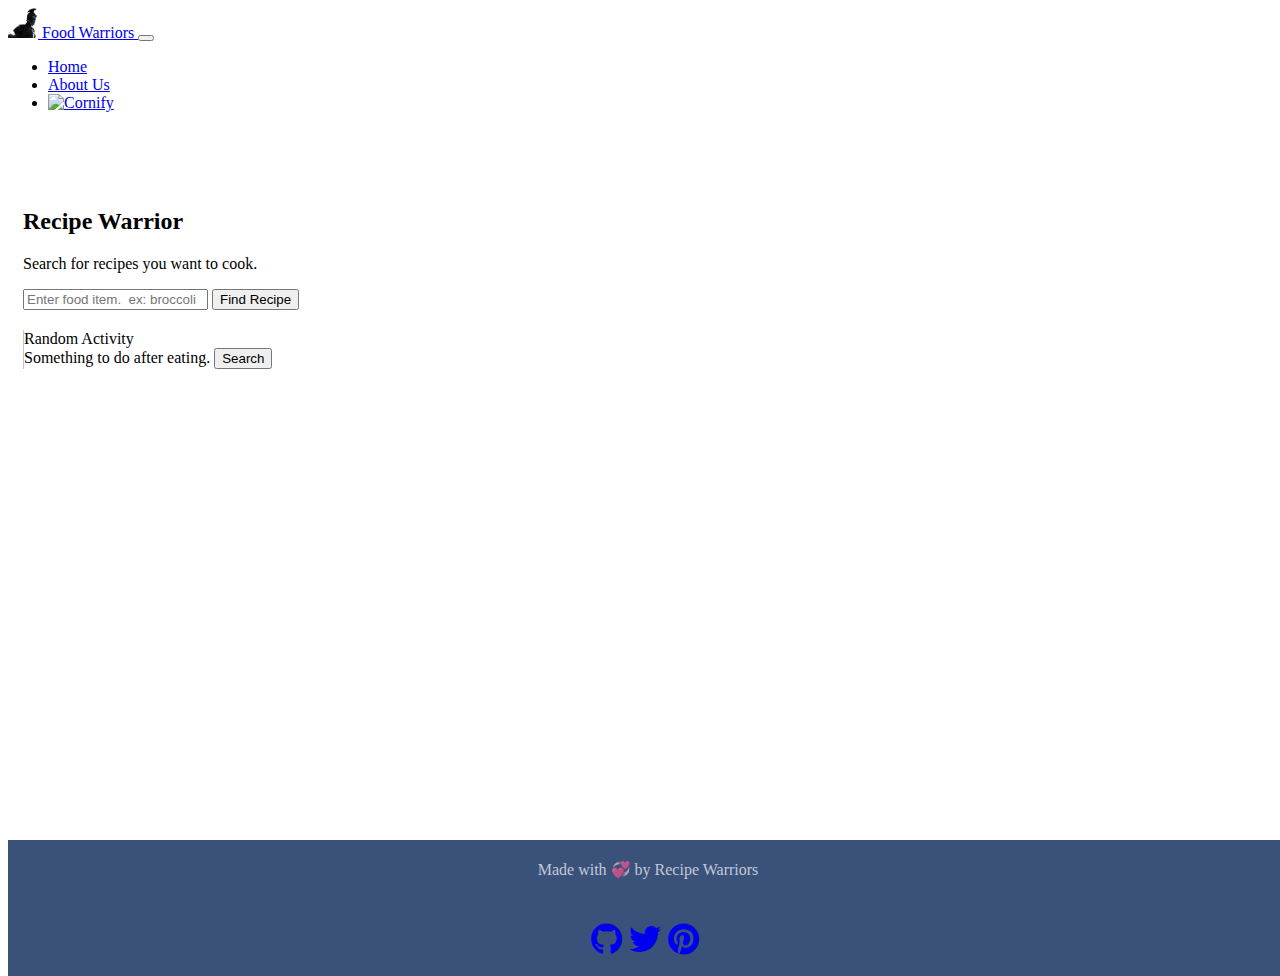
==== index.html @ 572c2d1b "add the left bar for random act" ====
<!DOCTYPE html>
<html lang="en">
  <head>
    <meta charset="UTF-8" />
    <meta http-equiv="X-UA-Compatible" content="IE=edge" />
    <meta name="viewport" content="width=device-width, initial-scale=1.0" />
    <title>Food Warrior Recipe</title>
    <!-- Bootstrap version 4.1.3 -->
    <!-- https://getbootstrap.com/docs/4.1/getting-started/introduction/ -->
    <link rel="shortcut icon" href="./asset/warrior-3-fav.jpeg" type="image/x-icon">
    <link
    rel="stylesheet"
    href="https://stackpath.bootstrapcdn.com/bootstrap/4.1.3/css/bootstrap.min.css"
    integrity="sha384-MCw98/SFnGE8fJT3GXwEOngsV7Zt27NXFoaoApmYm81iuXoPkFOJwJ8ERdknLPMO"
    crossorigin="anonymous"
    />
    <!-- font awesome -->
    <link rel="stylesheet" href="https://cdnjs.cloudflare.com/ajax/libs/font-awesome/5.15.3/css/all.min.css">
    <link rel="stylesheet" href="style.css">
  </head>
  <body>
    <!--  Fixed navbar -->
    <nav class="navbar navbar-expand-lg navbar-light fixed-top bg-light">
      <a class="navbar-brand" href="#">
        <!-- logo here -->
        <img src="./asset/warrior-3.jpg" width="30" height="30" class="d-inline-block align-top" alt="Foodies">
        Food Warriors
      </a>
      <!-- hamburger icon -->
      <button class="navbar-toggler" type="button" data-toggle="collapse" data-target="#navbarNav" aria-controls="navbarNav" aria-expanded="false" aria-label="Toggle navigation">
        <span class="navbar-toggler-icon"></span>
      </button>
      <!-- nav items -->
      <div class="collapse navbar-collapse" id="navbarNav">
        <ul class="navbar-nav mr-auto">
          <li class="nav-item active">
            <a class="nav-link" href="#">Home <span class="sr-only">(current)</span></a>
          </li>
          <li class="nav-item">
            <a class="nav-link" href="./aboutUs-V2.html">About Us</a>
          </li>
          <li class="nav-item">
            <a class="nav-link" href="https://www.cornify.com" onclick="cornify_add();return false;" title="Cornify">
              <img src="https://www.cornify.com/assets/cornify-button.png" width="82" height="25" border="0" alt="Cornify" />
            </a>
          </li>
        </ul>
      </div>
    </nav>
    <!-- Begin page content -->
    <div class="container-fluid">
        <div class="row">
            <div class="col-sm-12 col-md-8">
                <!-- 8 columns -->
                <h2 class="display-3">Recipe Warrior</h2>
                <p>Search for recipes you want to cook.</p>
                <div class="text-center">
                  <form id="search-recipe-form">
                    <div class="input-group input-group-lg">
                      <input class="form-control search-bar" id="recipe-search-input" name="recipeSearchInput" placeholder="Enter food item.  ex: broccoli">
                      <button class="btn btn-primary input-group-btn" id="find-recipe-btn" type="submit">Find Recipe</button>
                    </div>
                  </form>
                </div>
                <div class="row" id="recipe-result">
                  <!-- RECIPES SHOW UP HERE! -->
                </div>
            </div>
            <div class="col-sm-12 col-md-4 h-100 left-bar">
                <!-- 4 columns -->
                <div class="display-4">Random Activity</div>
                <span>Something to do after eating.</span>
                <button id="random-fun" class="btn btn-primary input-group-btn">Search</button>
                <div id="random-result" class="row">
                  <!-- Random SHOW UP HERE! -->
                </div>
            </div>
    
        </div>
    </div>
    <footer class="footer">
      <div class="container-fluid footer-container">
          <span>Made with 💞 by Recipe Warriors</span>
          <ul class="footer-icon-container">
            <li>
              <a href="https://github.com/JKhariD/foodwarriorsRecipeApp">
                <i class="fab fa-github fa-2x"></i>
              </a>
            </li>
            <li>
              <a href="https://twitter.com/EdamamCo">
                <i class="fab fa-twitter fa-2x"></i>
              </a>
            </li>
            <li>
              <a href="https://www.pinterest.com/edamam/">
                <i class="fab fa-pinterest fa-2x"></i>
              </a>
            </li>
          </ul>
      </div>
    </footer>

    <!-- bootstrap JS: jQuery must come first, then Popper.js, and then our JavaScript plugins -->
    <script
      src="https://code.jquery.com/jquery-3.3.1.slim.min.js"
      integrity="sha384-q8i/X+965DzO0rT7abK41JStQIAqVgRVzpbzo5smXKp4YfRvH+8abtTE1Pi6jizo"
      crossorigin="anonymous"
    ></script>
    <script
      src="https://cdnjs.cloudflare.com/ajax/libs/popper.js/1.14.3/umd/popper.min.js"
      integrity="sha384-ZMP7rVo3mIykV+2+9J3UJ46jBk0WLaUAdn689aCwoqbBJiSnjAK/l8WvCWPIPm49"
      crossorigin="anonymous"
    ></script>
    <script
      src="https://stackpath.bootstrapcdn.com/bootstrap/4.1.3/js/bootstrap.min.js"
      integrity="sha384-ChfqqxuZUCnJSK3+MXmPNIyE6ZbWh2IMqE241rYiqJxyMiZ6OW/JmZQ5stwEULTy"
      crossorigin="anonymous"
    ></script>
    <!-- cornify -->
    <script
      type="text/javascript"
      src="http://www.cornify.com/js/cornify.js"
    ></script>
    <!-- axios -->
    <script src="https://unpkg.com/axios/dist/axios.min.js"></script>
    <!-- our javascript -->
    <script src="script.js"></script>
  </body>
</html>

<!--
 
    _______      ,-----.    .-------.    ,---.   .--..-./`)  ________    ____     __  
   /   __  \   .'  .-,  '.  |  _ _   \   |    \  |  |\ .-.')|        |   \   \   /  / 
  | ,_/  \__) / ,-.|  \ _ \ | ( ' )  |   |  ,  \ |  |/ `-' \|   .----'    \  _. /  '  
,-./  )      ;  \  '_ /  | :|(_ o _) /   |  |\_ \|  | `-'`"`|  _|____      _( )_ .'   
\  '_ '`)    |  _`,/ \ _/  || (_,_).' __ |  _( )_\  | .---. |_( )_   | ___(_ o _)'    
 > (_)  )  __: (  '\_/ \   ;|  |\ \  |  || (_ o _)  | |   | (_ o._)__||   |(_,_)'     
(  .  .-'_/  )\ `"/  \  ) / |  | \ `'   /|  (_,_)\  | |   | |(_,_)    |   `-'  /      
 `-'`-'     /  '. \_/``".'  |  |  \    / |  |    |  | |   | |   |      \      /       
   `._____.'     '-----'    ''-'   `'-'  '--'    '--' '---' '---'       `-..-'        
                                                                                      
 
-->
---- style.css ----
* {
  box-sizing: border-box;
}

html {
  position: relative;
  min-height: 100%;
}

body {
  /* Margin bottom by footer height */
  margin-bottom: 60px;
}

.navs {
  flex-direction: row;
  align-items: center;
  justify-content: flex-end;
}

/* .navs li {
  margin-left: 12px;
} */

body > .container-fluid {
  padding: 60px 15px 0;
}

/* 
.site-top-bar {
  background-color: antiquewhite;
  position: fixed;
  top: 0;
  left: 0;
  width: 100%;
  z-index: 10;
} */

.main-body {
  padding-top: 122px;
  /* sticky footer part 2/3 https://css-tricks.com/couple-takes-sticky-footer/ */
  min-height: 100%;
  /* Equal to height of footer */
  /* But also accounting for potential margin-bottom of last child */
  margin-bottom: -50px;
}

.left-bar {
  border-left: 1px solid #c9c5c5;
}

.refresh-btn {
  z-index: 100;
}

.movies-container {
  display: flex;
  flex-wrap: wrap;
  align-content: center;
  justify-content: space-between;
  align-items: center;
}

.recipe-flex-row {
  display: flex;
  flex-direction: row;
  flex-wrap: wrap;
  align-content: center;
  justify-content: space-around;
  align-items: center;
}

#recipe-result {
  display: flex;
  flex-wrap: wrap;
  align-content: space-around;
  justify-content: space-evenly;
  align-items: center;
  width: 100%;
  overflow: hidden;
  margin-top: 20px;
}

.footer {
  color: rgba(255, 255, 255, 0.7);
  text-align: center;
  position: absolute;
  bottom: 0;
  width: 100%;
  height: 60px; /* Set the fixed height of the footer here */
  line-height: 60px; /* Vertically center the text there */
}

.footer-container {
  background-color: #3a527a;
  padding-right: 15px;
  padding-left: 15px;
}
.fab {
  margin-right: 7px;
}

/* sticky footer part 3/3 https://css-tricks.com/couple-takes-sticky-footer/ */
/* .footer, .push {
  height: 90px;
} */

.footer-icon-container {
  display: flex;
  flex-direction: row;
  justify-content: center;
  list-style: none;
  padding-left: 0px;
}

#random-result {
  justify-content: space-around;
}

/* on screen that are 615px or less, set the top nav bar */
@media only screen and (max-width: 615px) {
  .site-top-bar {
    max-height: 100px;
  }
  .nav-link {
    padding: 0px;
  }
}
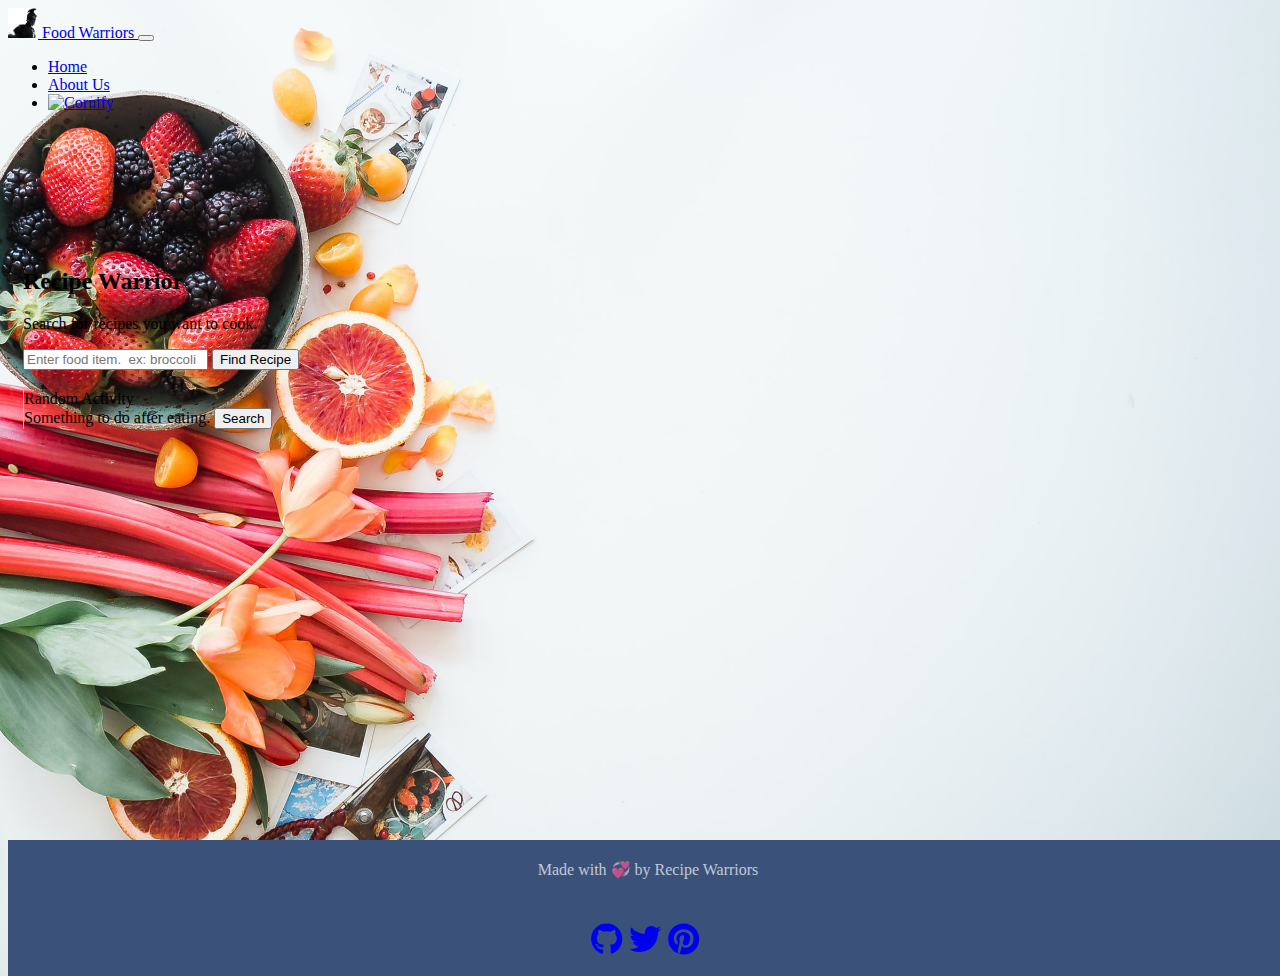
==== commit 389a9dd7: "fixed 'about us' link on home page" ====
--- a/index.html
+++ b/index.html
@@ -37,7 +37,7 @@
             <a class="nav-link" href="#">Home <span class="sr-only">(current)</span></a>
           </li>
           <li class="nav-item">
-            <a class="nav-link" href="./aboutUs-V2.html">About Us</a>
+            <a class="nav-link" href="./aboutUs.html">About Us</a>
           </li>
           <li class="nav-item">
             <a class="nav-link" href="https://www.cornify.com" onclick="cornify_add();return false;" title="Cornify">
--- a/style.css
+++ b/style.css
@@ -10,6 +10,9 @@
 body {
   /* Margin bottom by footer height */
   margin-bottom: 60px;
+  background-image: url('./asset/background-img.jpeg');
+  background-repeat: no-repeat;
+  background-size: 100%;
 }
 
 .navs {
@@ -23,7 +26,7 @@
 } */
 
 body > .container-fluid {
-  padding: 60px 15px 0;
+  padding: 120px 15px 0;
 }
 
 /* 
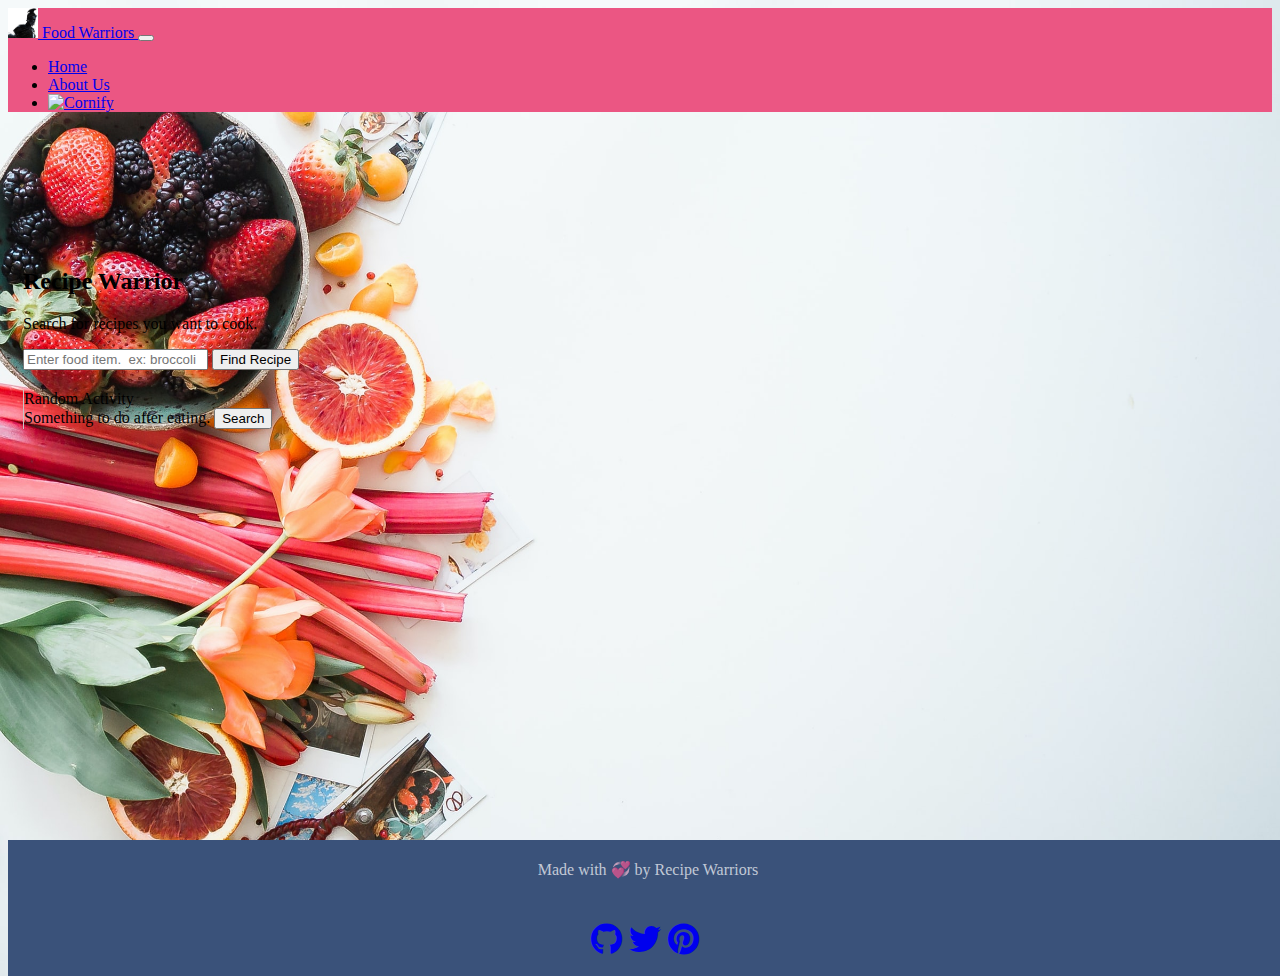
==== commit c35ef428: "experimenting with nav bar color" ====
--- a/index.html
+++ b/index.html
@@ -20,7 +20,7 @@
   </head>
   <body>
     <!--  Fixed navbar -->
-    <nav class="navbar navbar-expand-lg navbar-light fixed-top bg-light">
+    <nav class="navbar navbar-expand-lg navbar-dark fixed-top"style="background-color: #eb5683;">
       <a class="navbar-brand" href="#">
         <!-- logo here -->
         <img src="./asset/warrior-3.jpg" width="30" height="30" class="d-inline-block align-top" alt="Foodies">
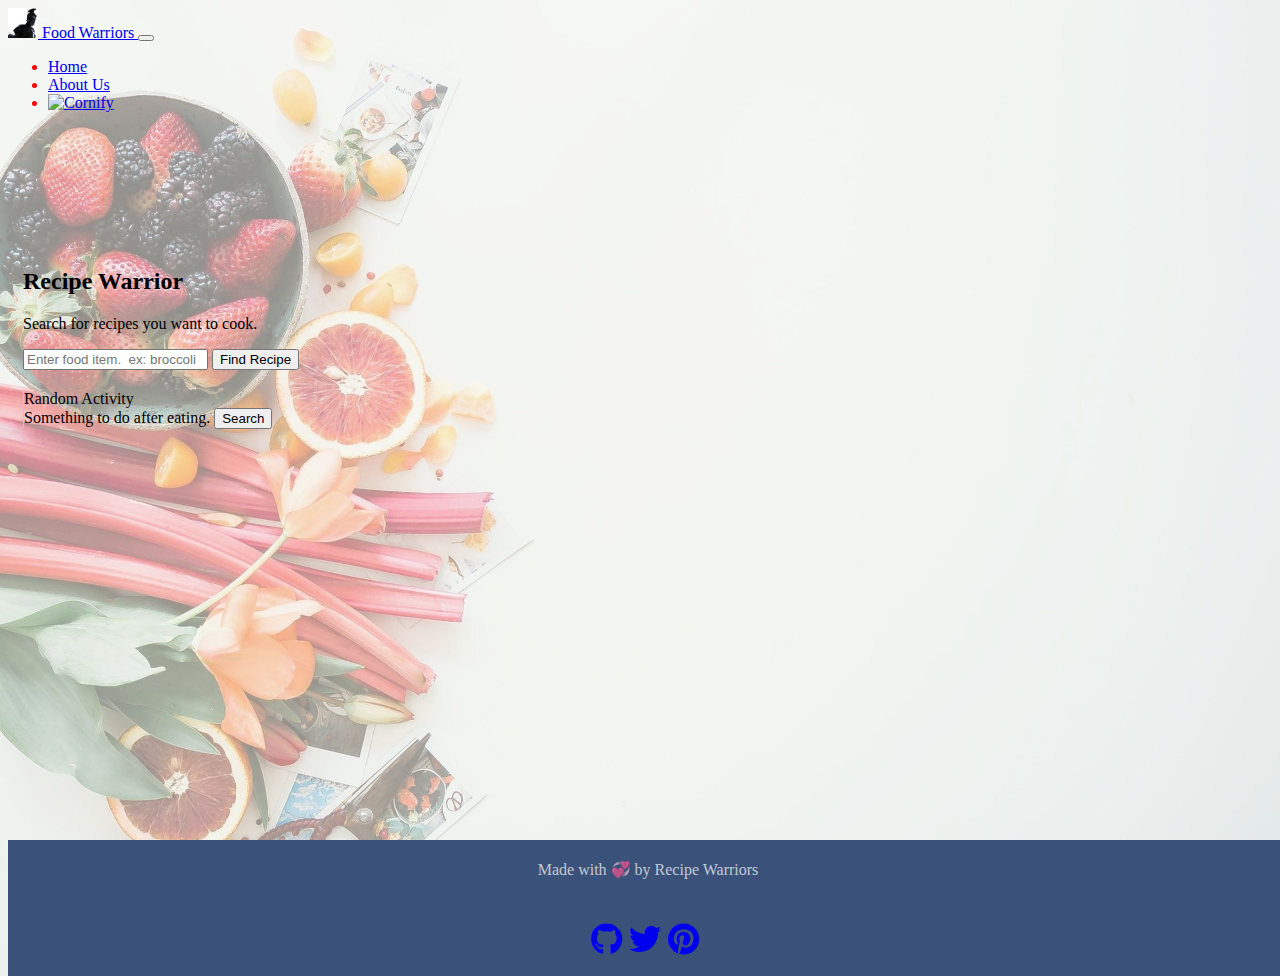
==== commit 23fde3c4: "fix aboutUs img issue" ====
--- a/index.html
+++ b/index.html
@@ -20,7 +20,7 @@
   </head>
   <body>
     <!--  Fixed navbar -->
-    <nav class="navbar navbar-expand-lg navbar-dark fixed-top"style="background-color: #eb5683;">
+    <nav class="navbar navbar-expand-lg navbar-light fixed-top bg-light">
       <a class="navbar-brand" href="#">
         <!-- logo here -->
         <img src="./asset/warrior-3.jpg" width="30" height="30" class="d-inline-block align-top" alt="Foodies">
--- a/style.css
+++ b/style.css
@@ -8,11 +8,21 @@
 }
 
 body {
-  /* Margin bottom by footer height */
+  /* Margin bottom by footer height */ */
   margin-bottom: 60px;
-  background-image: url('./asset/background-img.jpeg');
-  background-repeat: no-repeat;
+
+  background-image: url('./asset/Background-image-OPA-40-2.jpg');
+  background-repeat: no-repeat center center fixed;
+  -webkit-background-size: cover;
+  -moz-background-size: cover;
+  -o-background-size: cover;
+   background-size: cover;
+
   background-size: 100%;
+}
+
+#navbarNav {
+  color: red;
 }
 
 .navs {
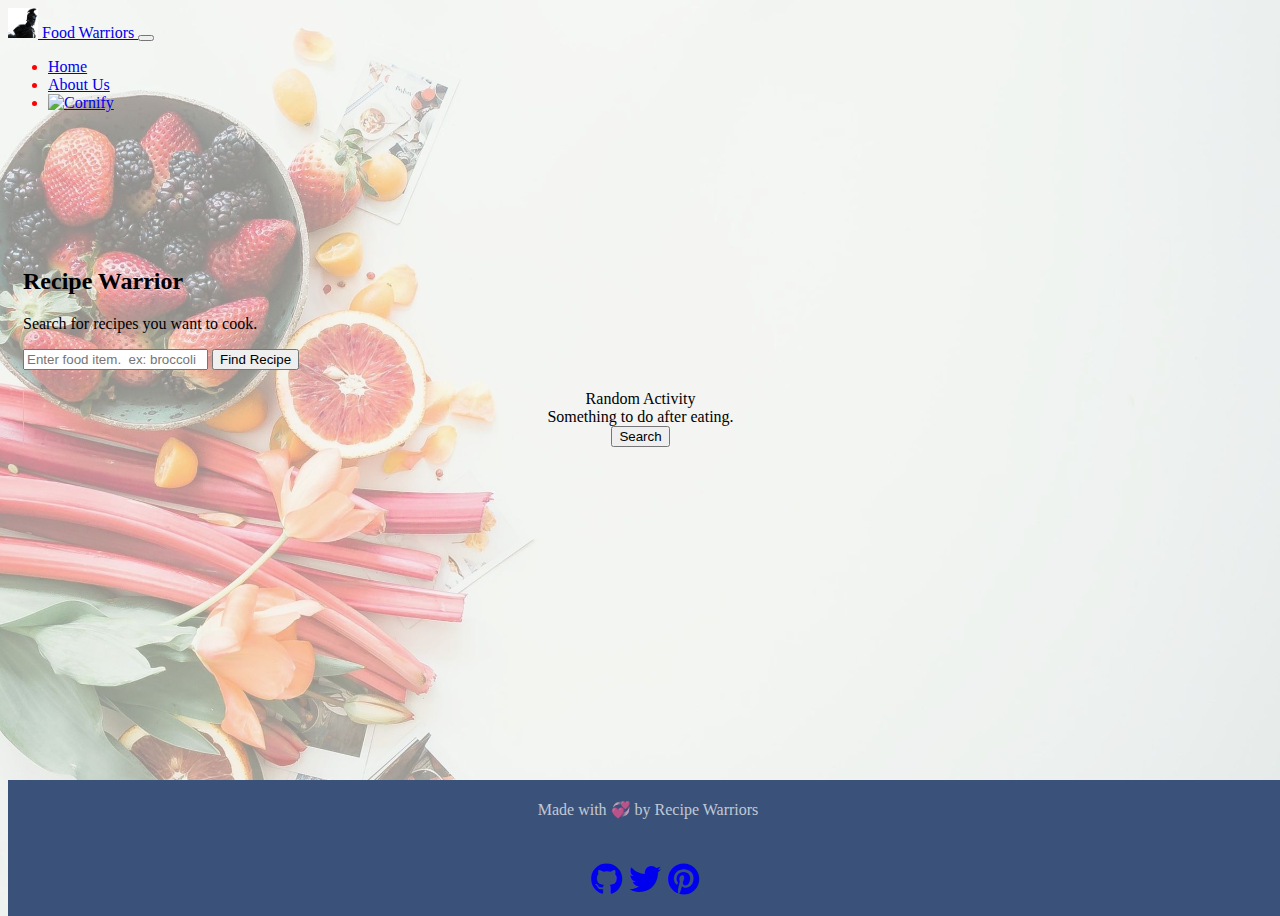
==== commit 4e9eeeee: "fix cornify" ====
--- a/index.html
+++ b/index.html
@@ -120,7 +120,7 @@
     <!-- cornify -->
     <script
       type="text/javascript"
-      src="http://www.cornify.com/js/cornify.js"
+      src="https://www.cornify.com/js/cornify.js"
     ></script>
     <!-- axios -->
     <script src="https://unpkg.com/axios/dist/axios.min.js"></script>
--- a/style.css
+++ b/style.css
@@ -8,8 +8,8 @@
 }
 
 body {
-  /* Margin bottom by footer height */ */
-  margin-bottom: 60px;
+  /* Margin bottom by footer height */
+  margin-bottom: 120px;
 
   background-image: url('./asset/Background-image-OPA-40-2.jpg');
   background-repeat: no-repeat center center fixed;
@@ -17,7 +17,6 @@
   -moz-background-size: cover;
   -o-background-size: cover;
    background-size: cover;
-
   background-size: 100%;
 }
 
@@ -49,17 +48,14 @@
   z-index: 10;
 } */
 
-.main-body {
-  padding-top: 122px;
-  /* sticky footer part 2/3 https://css-tricks.com/couple-takes-sticky-footer/ */
-  min-height: 100%;
-  /* Equal to height of footer */
-  /* But also accounting for potential margin-bottom of last child */
-  margin-bottom: -50px;
-}
 
 .left-bar {
   border-left: 1px solid #c9c5c5;
+  display: flex;
+  flex-direction: column;
+  align-content: center;
+  justify-content: space-evenly;
+  align-items: center;
 }
 
 .refresh-btn {
@@ -100,7 +96,7 @@
   position: absolute;
   bottom: 0;
   width: 100%;
-  height: 60px; /* Set the fixed height of the footer here */
+  height: 120px; /* Set the fixed height of the footer here */
   line-height: 60px; /* Vertically center the text there */
 }
 
@@ -139,3 +135,11 @@
     padding: 0px;
   }
 }
+
+#activity-h3 {
+  font-size: 1.17em;
+}
+
+#activity-card-top {
+  margin-top: 10px;
+}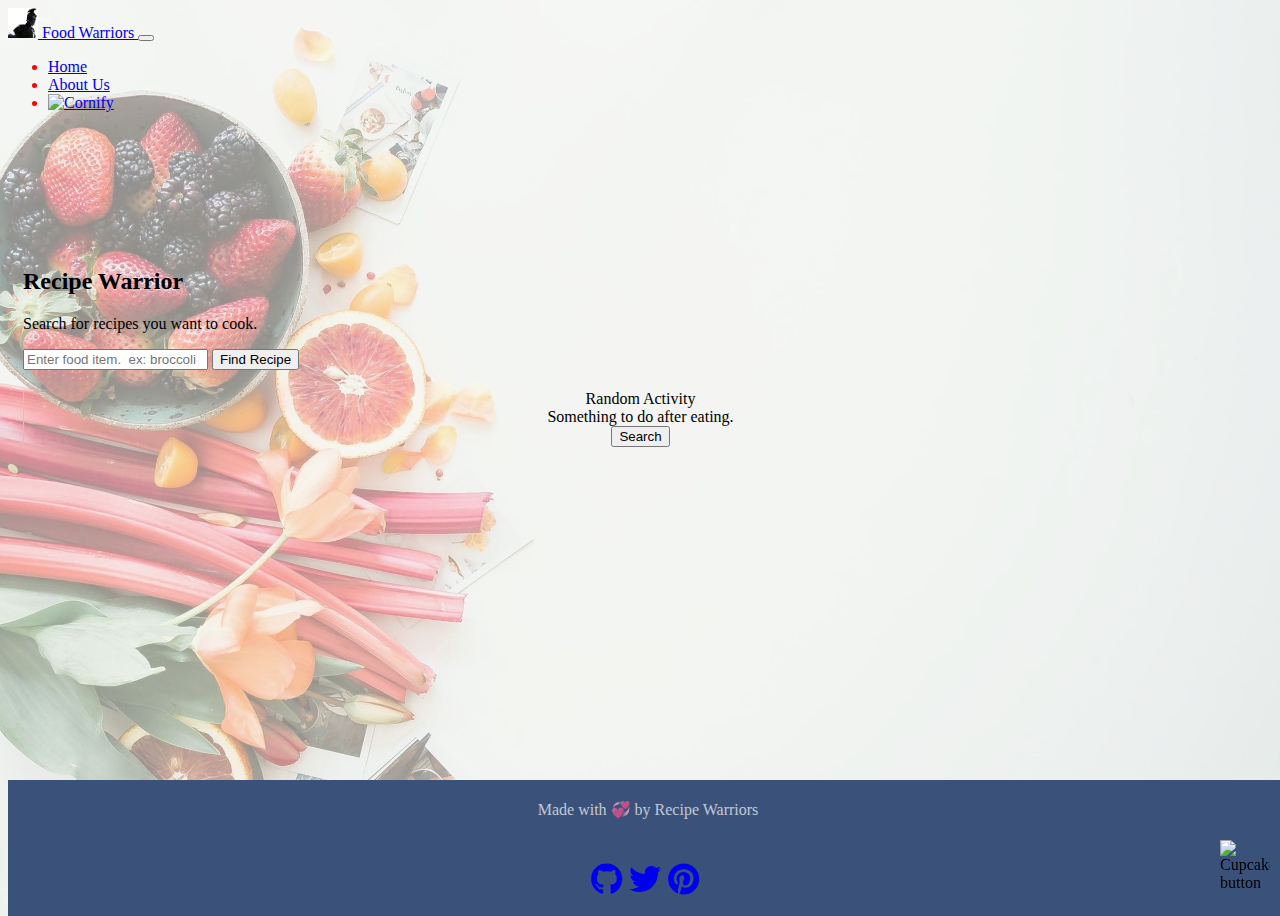
==== commit cb2901b9: "add cupcake button to the bottom" ====
--- a/index.html
+++ b/index.html
@@ -44,6 +44,12 @@
               <img src="https://www.cornify.com/assets/cornify-button.png" width="82" height="25" border="0" alt="Cornify" />
             </a>
           </li>
+          <!-- <li class="nav-item"> -->
+            <!-- clear unicorns button -->
+            <!-- <a class="nav-link cup_cake_this" href="https://www.cornify.com" onclick="cornify_click_cupcake_button();return false" title="Uncornify">
+              <img src="https://www.cornify.com/assets/cornify-cupcake-button.png" alt="Cupcake button">
+            </a>
+          </li> -->
         </ul>
       </div>
     </nav>
@@ -100,6 +106,10 @@
           </ul>
       </div>
     </footer>
+    <!-- uncornify button -->
+    <div class="cup_cake_this" onclick="cornify_click_cupcake_button();">
+      <img src="https://www.cornify.com/assets/cornify-cupcake-button.png" alt="Cupcake button">
+    </div>
 
     <!-- bootstrap JS: jQuery must come first, then Popper.js, and then our JavaScript plugins -->
     <script
--- a/style.css
+++ b/style.css
@@ -22,6 +22,10 @@
 
 #navbarNav {
   color: red;
+}
+
+.navbar-nav {
+  align-items: center;
 }
 
 .navs {
@@ -142,4 +146,22 @@
 
 #activity-card-top {
   margin-top: 10px;
+}
+
+/*  https://www.w3schools.com/cssref/pr_pos_z-index.asp */
+.cup_cake_this {
+  position: fixed;
+  bottom: 10px;
+  right: 10px;
+  z-index: 2147483640;
+}
+
+.cup_cake_this > img {
+  width: 50px;
+  height: 50px;
+  display: block;
+/*   https://www.w3schools.com/cssref/pr_class_cursor.asp */
+  cursor: pointer;
+  margin: 0;
+  padding: 0;
 }